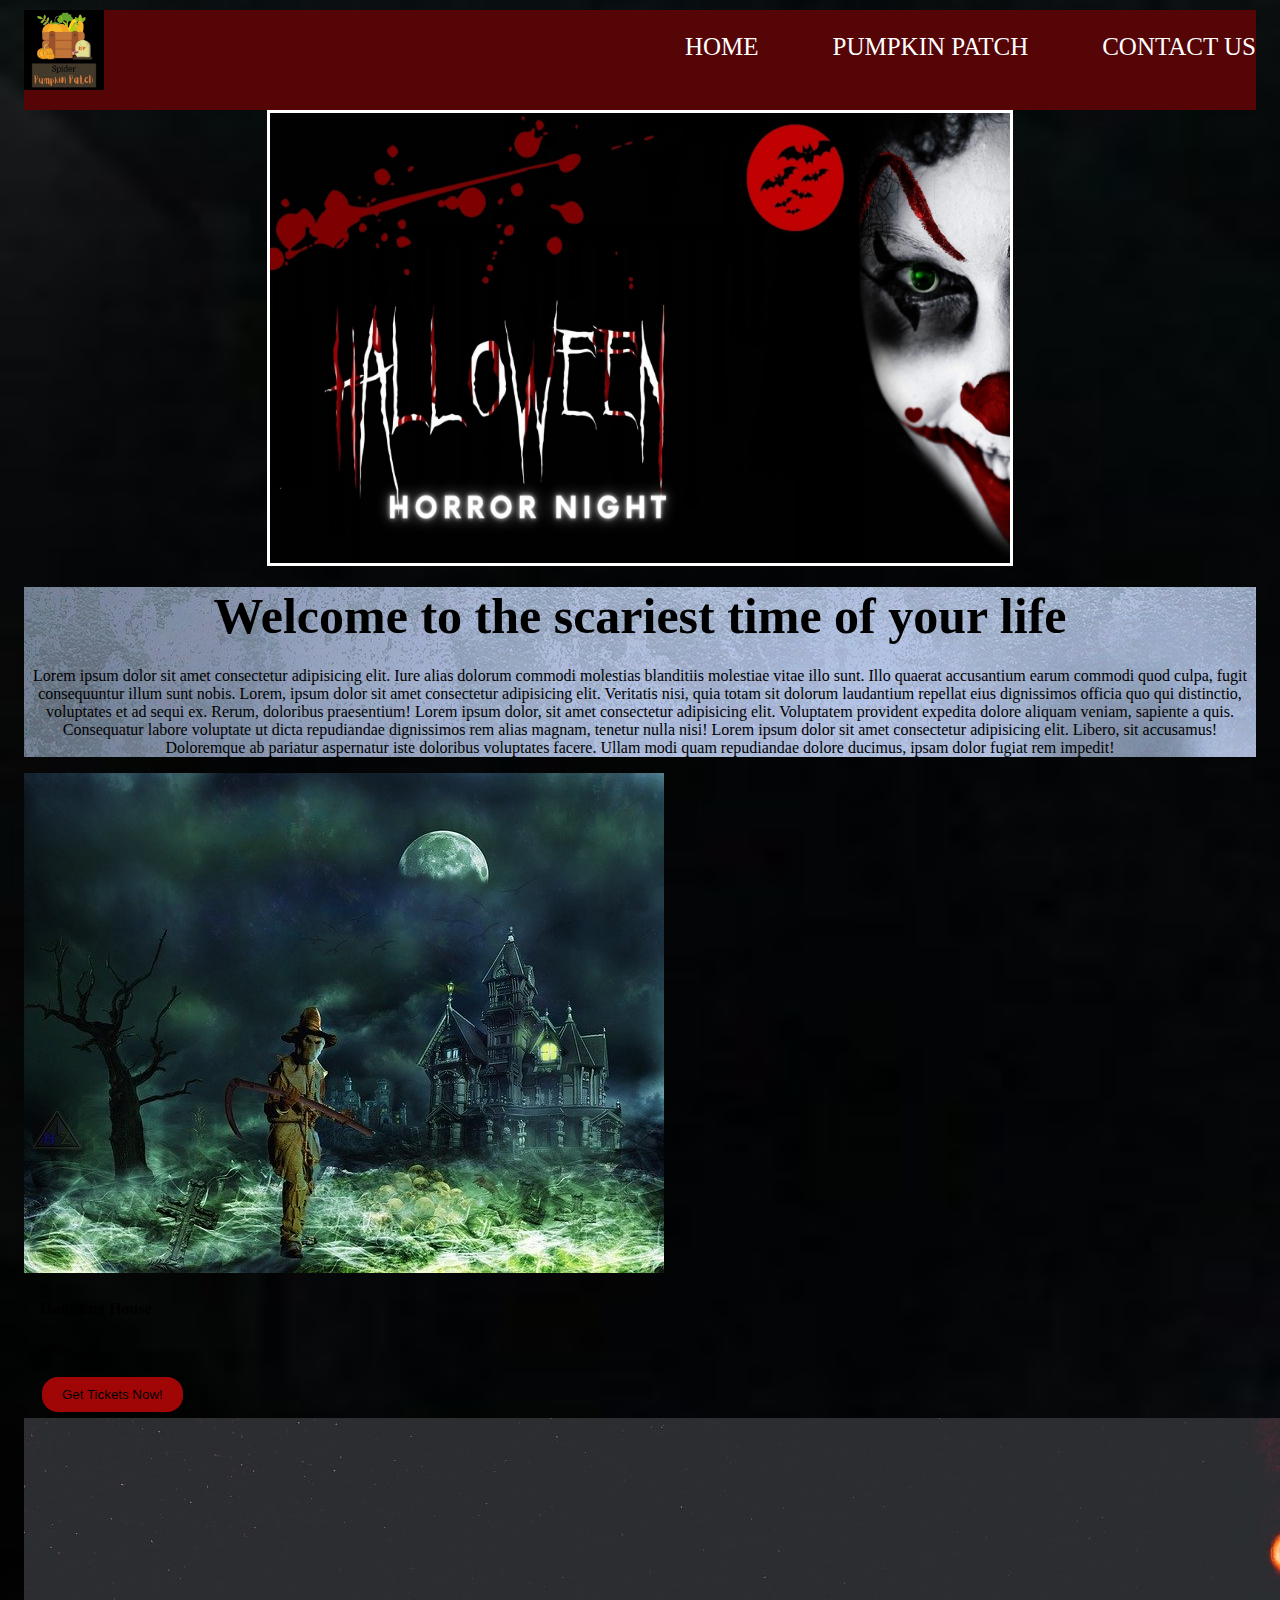
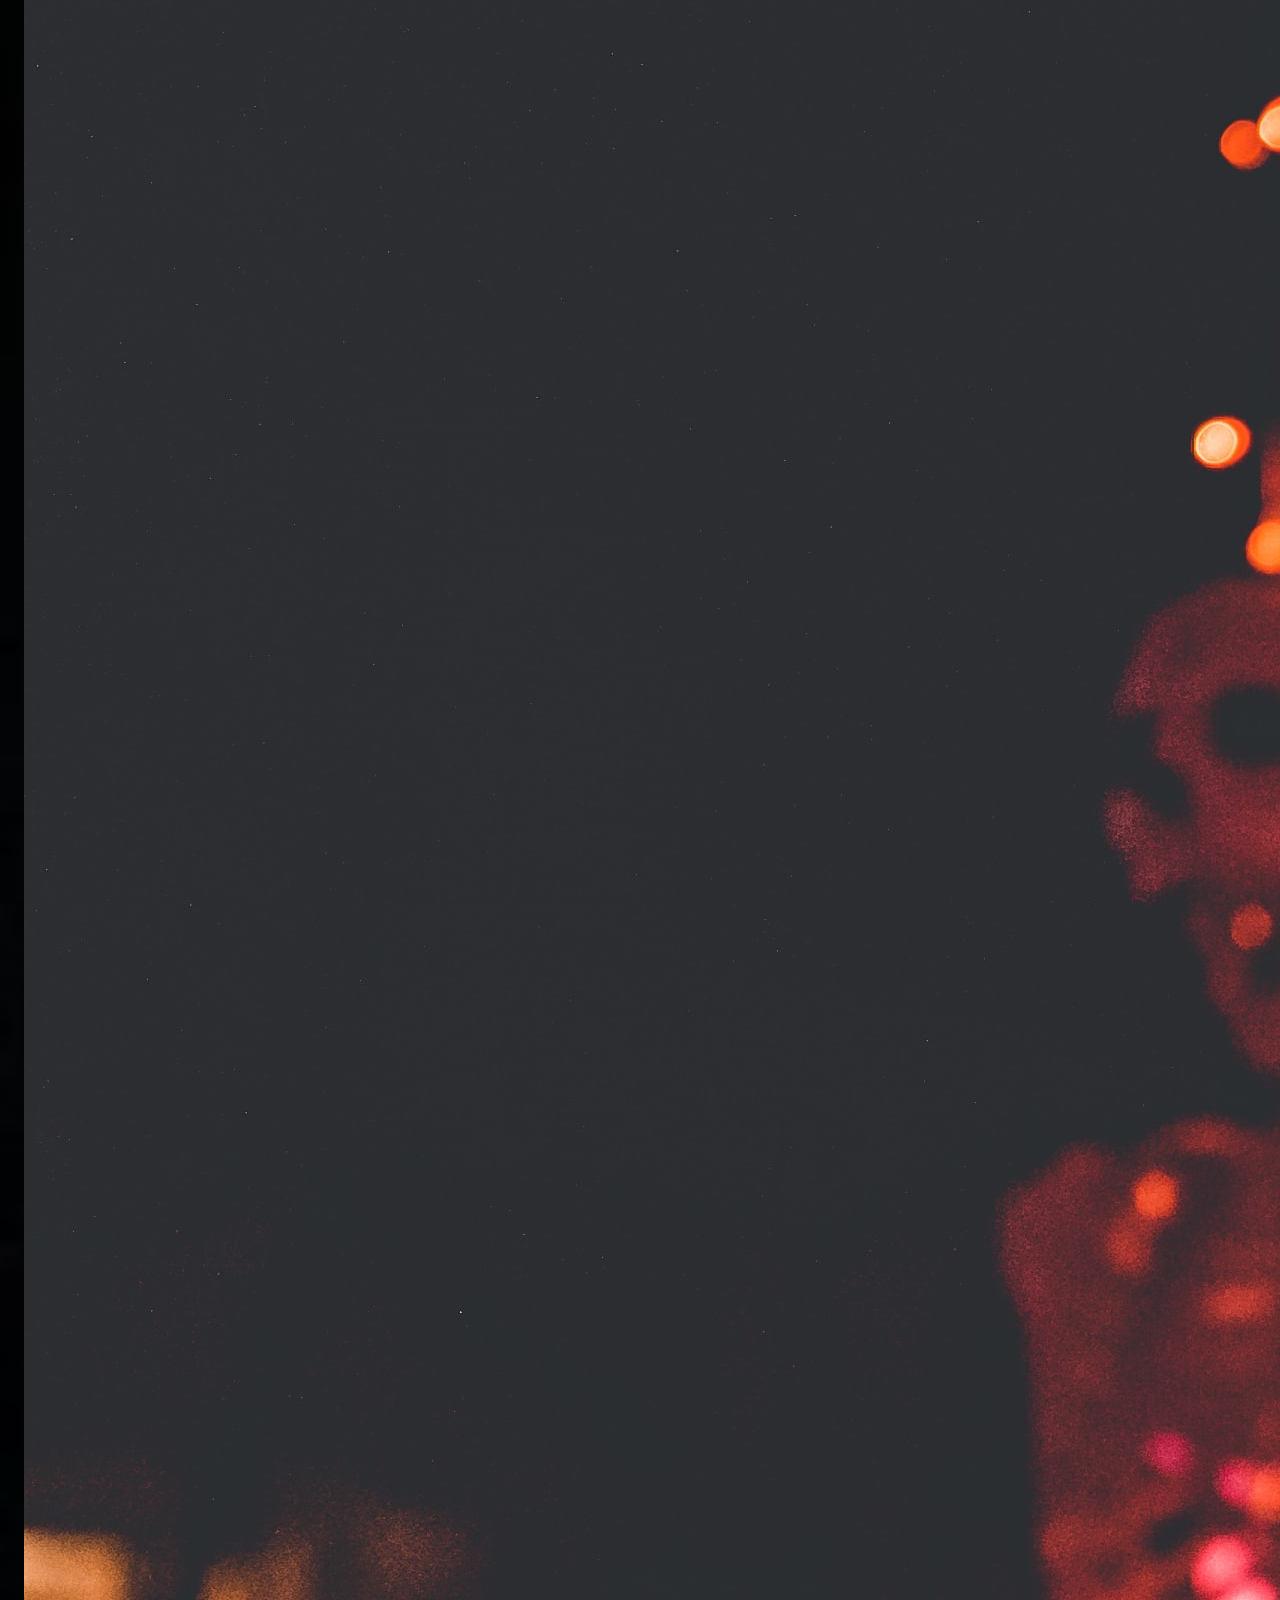
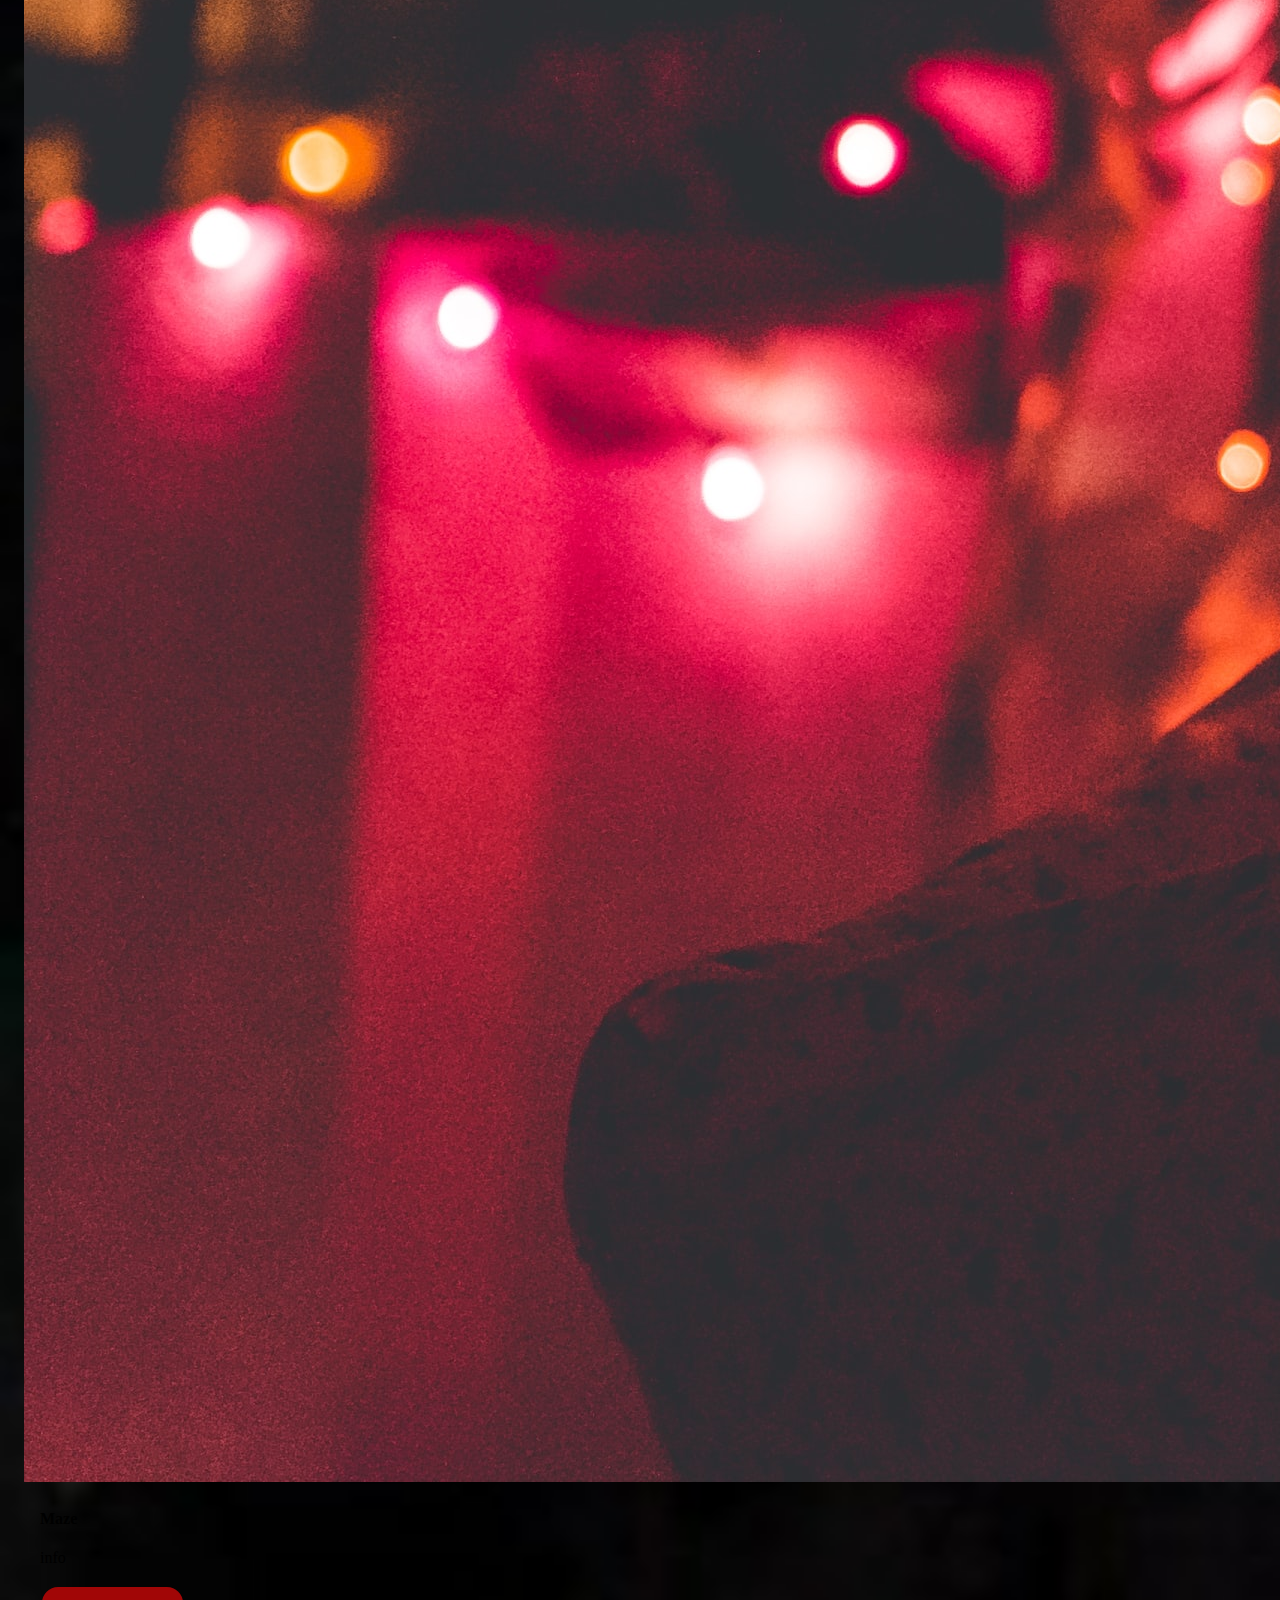
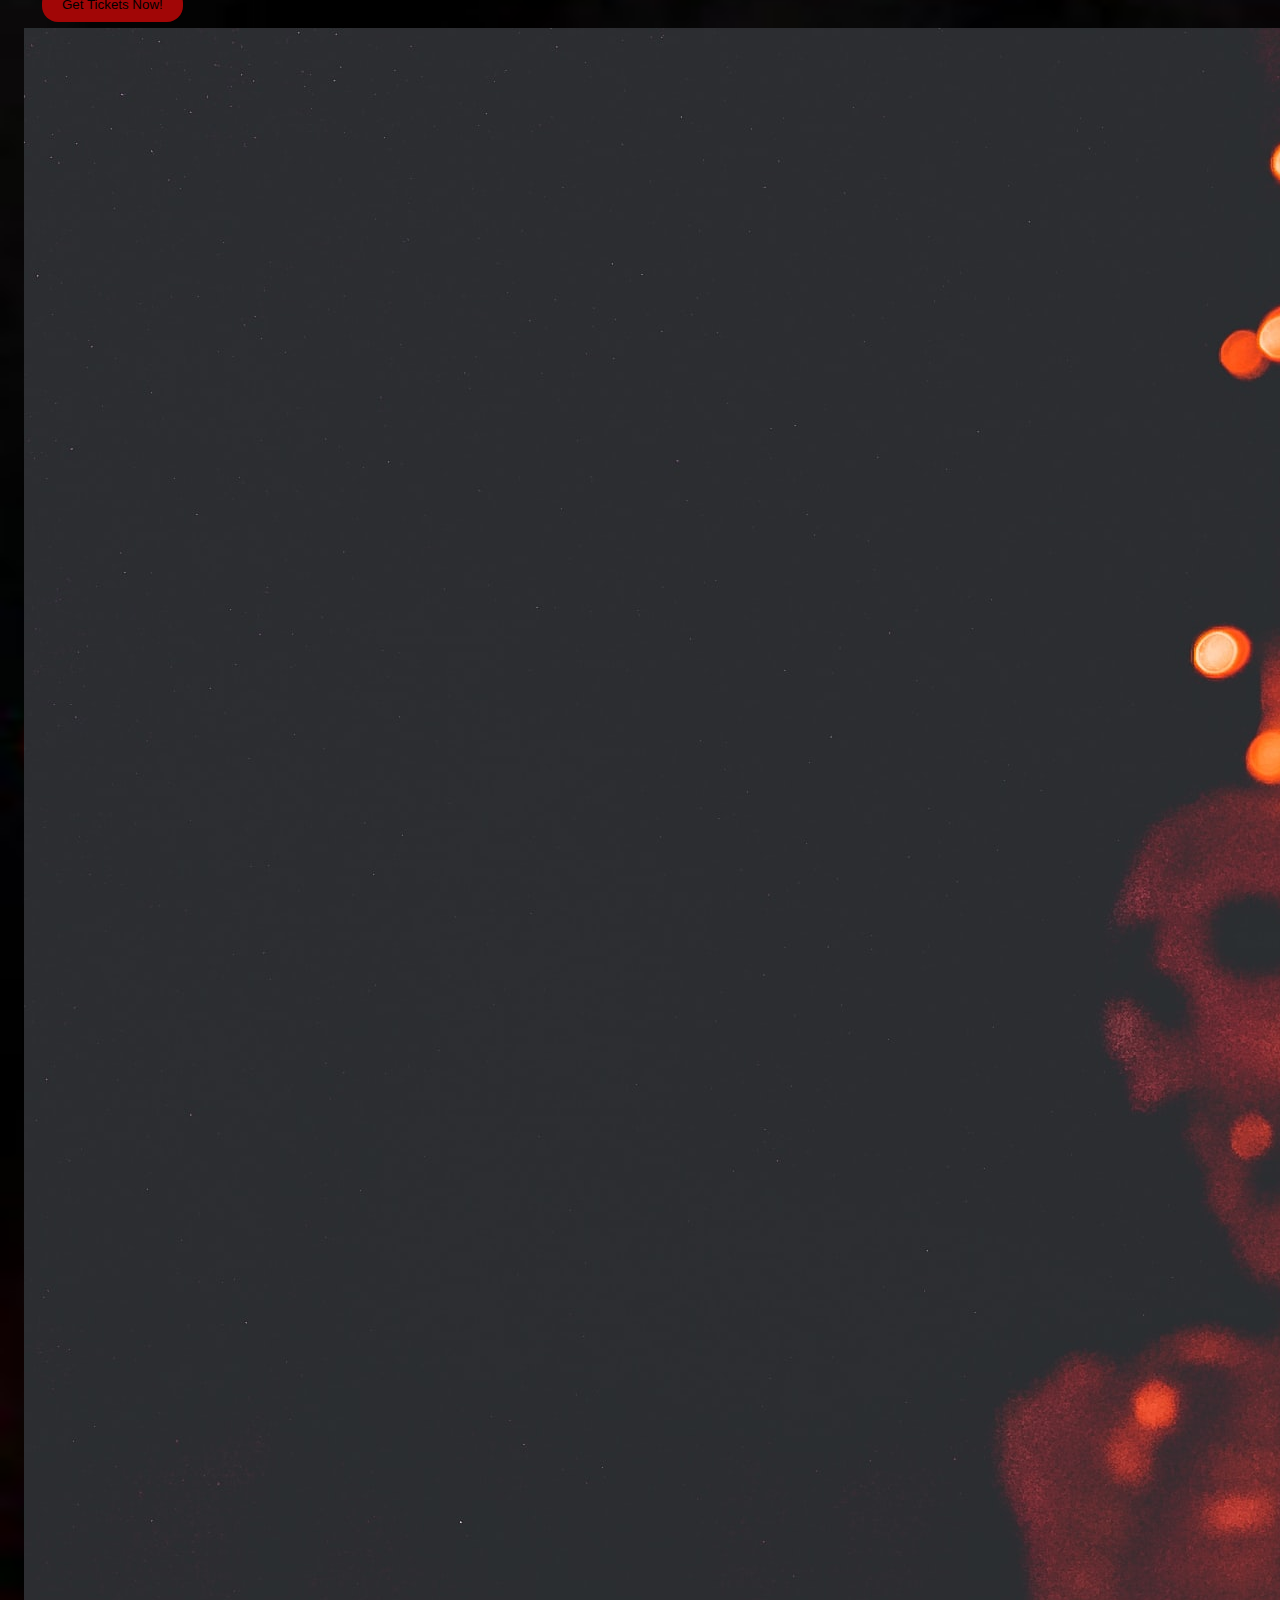
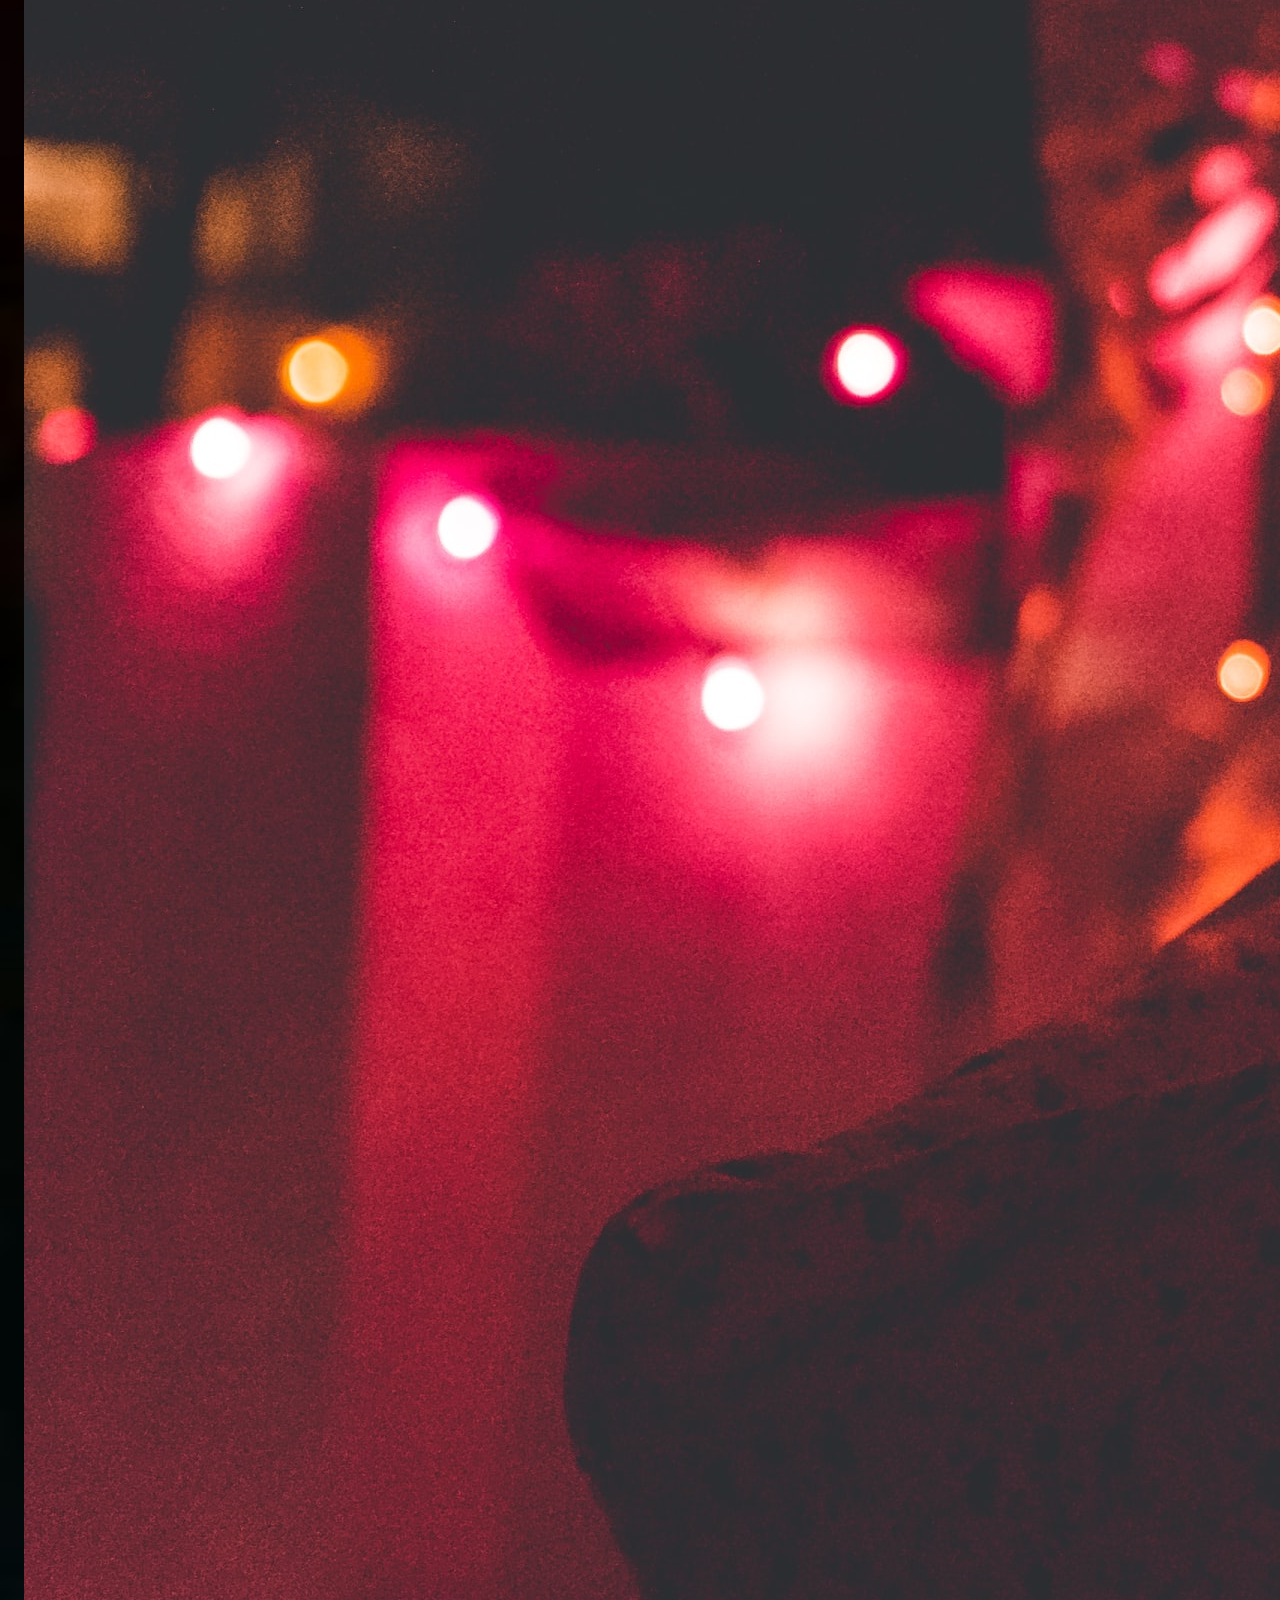
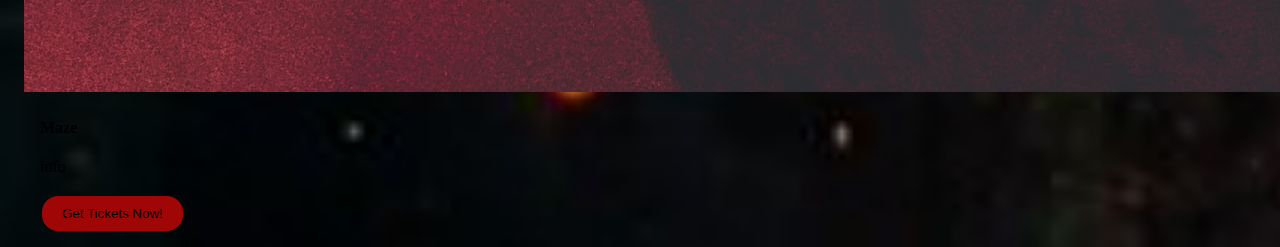
==== Dark.html @ d319b64c "new updates" ====
<!DOCTYPE html>
<html lang="en">

<head>
    <meta charset="UTF-8">
    <meta http-equiv="X-UA-Compatible" content="IE=edge">
    <meta name="viewport" content="width=device-width, initial-scale=1.0">
    <link rel="stylesheet" type="text/css" href="dark.css">
    <link rel="stylesheet" href="https://cdn.jsdelivr.net/npm/bootstrap@4.6.0/dist/css/bootstrap.min.css"
    integrity="sha384-B0vP5xmATw1+K9KRQjQERJvTumQW0nPEzvF6L/Z6nronJ3oUOFUFpCjEUQouq2+l" crossorigin="anonymous">
    <title>After Dark</title>
</head>

<body>
    <div class="container">
        <div class="row header">
            <div class="col-md-3 logo">
                <img class="logo" src="images/Logo.jpg" alt="logo">
            </div>
            <div class="col-md-9 list">
                <ul>
                    <li><a href="index.html">Home</a></li>
                    <li><a href="index.html">Pumpkin Patch</a></li>
                    <li><a href="#">Contact Us</a></li>
                </ul>
            </div>
        </div>

        <div class="row">
            <div class="col-md-12 main">
                <img src="images/Horrormain.jpg" alt="main image" class="mainimg">
            </div>
        </div>

        <div class="row1">
            <div class="col-md-12 info">
                <h1>
                    <div class="glow">Welcome to the scariest time of your life</div>
                </h1>
                <p>Lorem ipsum dolor sit amet consectetur adipisicing elit. Iure alias dolorum commodi molestias
                    blanditiis molestiae vitae illo sunt. Illo quaerat accusantium earum commodi quod culpa, fugit
                    consequuntur illum sunt nobis. Lorem, ipsum dolor sit amet consectetur adipisicing elit. Veritatis
                    nisi, quia totam sit dolorum laudantium repellat eius dignissimos officia quo qui distinctio,
                    voluptates et ad sequi ex. Rerum, doloribus praesentium! Lorem ipsum dolor, sit amet consectetur
                    adipisicing elit. Voluptatem provident expedita dolore aliquam veniam, sapiente a quis. Consequatur
                    labore voluptate ut dicta repudiandae dignissimos rem alias magnam, tenetur nulla nisi! Lorem ipsum
                    dolor sit amet consectetur adipisicing elit. Libero, sit accusamus! Doloremque ab pariatur
                    aspernatur iste doloribus voluptates facere. Ullam modi quam repudiandae dolore ducimus, ipsam dolor
                    fugiat rem impedit!</p>
            </div>
        </div>

        <div class="row2">
            <div class="col-md-4">
                <div class="card">
                    <img src="images/haunting h.jpg" alt="Haunting" class="haunting">
                    <div class="container">
                      <h4><b>Haunting House</b></h4>
                      <p>info</p>
                      <button class="button">Get Tickets Now!</button>
                    </div>
                  </div>
            </div>
            <div class="col-md-4">
                <div class="card">
                    <img src="images/maze.jpg" alt="Maze" class="haunting">
                    <div class="container">
                      <h4><b>Maze</b></h4>
                      <p>info</p>
                      <button class="button">Get Tickets Now!</button>
                    </div>
                  </div>
            </div>
            <div class="col-md-4">
                <div class="card">
                    <img src="images/maze.jpg" alt="Maze" class="haunting">
                    <div class="container">
                      <h4><b>Maze</b></h4>
                      <p>info</p>
                      <button class="button">Get Tickets Now!</button>
                    </div>
                  </div>
            </div>

        </div>




































    </div>
</body>

</html>
---- dark.css ----
body {
   background-image: url(images/dark\ men\ bg.jpg);
   background-repeat: no-repeat;
   background-size: cover;
   box-sizing: border-box;
   
}
.header {
    background-color: rgb(85, 5, 5);
    width: 100%;
    float: inline-start;
    height: 100px;
}
header::after {
    content: '';
    display: table;
    clear: both;
}
.logo {
    float: left;
    height: 80px;
    max-width: 100%;
}
.list {
    text-align: end;
}
.list ul {
    margin: 0;
    padding: 0;
    list-style: none;
}
.list li {
    display: inline-block;
    margin-left: 70px;
    padding-top: 23px;
}
.list a {
    color: white;
    text-decoration: none;
    text-transform: uppercase;
    font-weight: 500;
    font-size: 25px;
    
}
.list a:hover {
    color: black;
    text-decoration: none;
}
.mainimg {
    height: 450px;
    width: 60%;
    display: block;
    margin-left: auto;
    margin-right: auto;
    margin-top: 20px;
    margin-bottom: 10px;
    border: white 3px solid;
}
ul {
    list-style: none;
    display: inline;
}
.column {
    float: left;
    width: 25%;
    padding: 3px;
    background-color: black;
}
.row1 {
    background-image: url(images/dark\ para.jpg);
    text-align: center;
    width: 100%;
}
.container {
    padding: 2px 16px;
  }
  .button {
    background-color: rgb(161, 6, 6);
    border: none;
    color: black;
    padding: 10px 20px;
    text-align: center;
    text-decoration: none;
    display: inline-block;
    margin: 4px 2px;
    cursor: pointer;
    border-radius: 16px;
  }
.glow {
    font-size: 50px;
    color: black;
    text-align: center;
    -webkit-animation: glow 2s ease-in-out infinite alternate;
    -moz-animation: glow 2s ease-in-out infinite alternate;
    animation: glow 2s ease-in-out infinite alternate;
  }
  @-webkit-keyframes glow {
    from {
      text-shadow: 0 0 10px #fff, 0 0 20px rgb(70, 67, 67), 0 0 30px #c70707, 0 0 40px #c70909, 0 0 50px #be0606;
    }
    to {
      text-shadow: 0 0 10px #fff, 0 0 20px #443c3c, 0 0 30px #070606, 0 0 40px #0a0909, 0 0 50px #080707;
    }
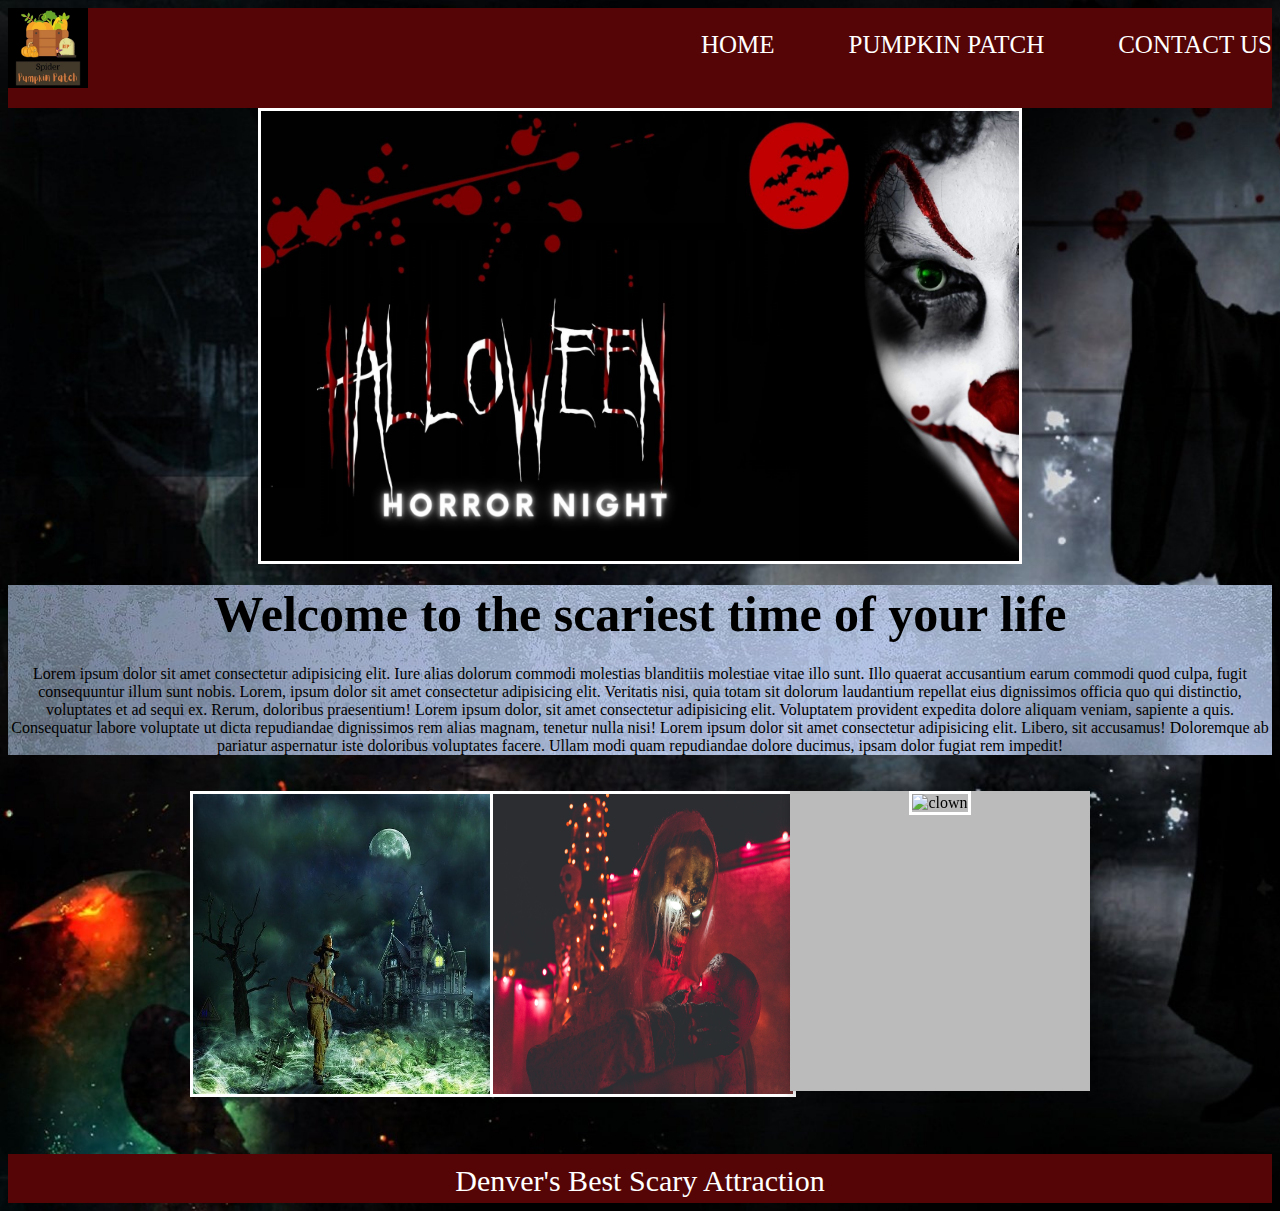
==== commit e18506e8: "final updates" ====
--- a/Dark.html
+++ b/Dark.html
@@ -7,7 +7,11 @@
     <meta name="viewport" content="width=device-width, initial-scale=1.0">
     <link rel="stylesheet" type="text/css" href="dark.css">
     <link rel="stylesheet" href="https://cdn.jsdelivr.net/npm/bootstrap@4.6.0/dist/css/bootstrap.min.css"
-    integrity="sha384-B0vP5xmATw1+K9KRQjQERJvTumQW0nPEzvF6L/Z6nronJ3oUOFUFpCjEUQouq2+l" crossorigin="anonymous">
+        integrity="sha384-B0vP5xmATw1+K9KRQjQERJvTumQW0nPEzvF6L/Z6nronJ3oUOFUFpCjEUQouq2+l" crossorigin="anonymous">
+        <link
+        rel="stylesheet"
+        href="https://cdnjs.cloudflare.com/ajax/libs/animate.css/4.1.1/animate.min.css"
+      />
     <title>After Dark</title>
 </head>
 
@@ -28,7 +32,7 @@
 
         <div class="row">
             <div class="col-md-12 main">
-                <img src="images/Horrormain.jpg" alt="main image" class="mainimg">
+                <img src="images/Horrormain.jpg" alt="main image" class="mainimg animate__animated animate__tada zoom">
             </div>
         </div>
 
@@ -37,7 +41,7 @@
                 <h1>
                     <div class="glow">Welcome to the scariest time of your life</div>
                 </h1>
-                <p>Lorem ipsum dolor sit amet consectetur adipisicing elit. Iure alias dolorum commodi molestias
+                <p><div class="two"> Lorem ipsum dolor sit amet consectetur adipisicing elit. Iure alias dolorum commodi molestias
                     blanditiis molestiae vitae illo sunt. Illo quaerat accusantium earum commodi quod culpa, fugit
                     consequuntur illum sunt nobis. Lorem, ipsum dolor sit amet consectetur adipisicing elit. Veritatis
                     nisi, quia totam sit dolorum laudantium repellat eius dignissimos officia quo qui distinctio,
@@ -46,79 +50,75 @@
                     labore voluptate ut dicta repudiandae dignissimos rem alias magnam, tenetur nulla nisi! Lorem ipsum
                     dolor sit amet consectetur adipisicing elit. Libero, sit accusamus! Doloremque ab pariatur
                     aspernatur iste doloribus voluptates facere. Ullam modi quam repudiandae dolore ducimus, ipsam dolor
-                    fugiat rem impedit!</p>
+                    fugiat rem impedit!</div></p>
             </div>
         </div>
 
-        <div class="row2">
+
+        <div class="row3">
             <div class="col-md-4">
-                <div class="card">
-                    <img src="images/haunting h.jpg" alt="Haunting" class="haunting">
-                    <div class="container">
-                      <h4><b>Haunting House</b></h4>
-                      <p>info</p>
-                      <button class="button">Get Tickets Now!</button>
+                <div class="flip-card animate__animated animate__fadeIn">
+                    <div class="flip-card-inner">
+                        <div class="flip-card-front">
+                            <img src="images/haunting h.jpg" alt="HauntingH"
+                                style="width:300px;height:300px; border: 3px white solid;">
+                        </div>
+                        <div class="flip-card-back">
+                            <h1>Haunting House</h1>
+                            <p>Info - Lorem ipsum dolor sit amet, consectetur adipisicing elit. Doloremque quibusdam
+                                maxime
+                                nihil quasi eveniet, distinctio a quis suscipit facere eaque quod cupiditate laborum
+                                facilis
+                                accusamus minus perferendis iure explicabo hic.</p>
+                            <button class="button">Get Tickets Now!</button>
+                        </div>
                     </div>
-                  </div>
+                </div>
             </div>
             <div class="col-md-4">
-                <div class="card">
-                    <img src="images/maze.jpg" alt="Maze" class="haunting">
-                    <div class="container">
-                      <h4><b>Maze</b></h4>
-                      <p>info</p>
-                      <button class="button">Get Tickets Now!</button>
+                <div class="flip-card animate__animated animate__fadeIn">
+                    <div class="flip-card-inner">
+                        <div class="flip-card-front">
+                            <img src="images/maze.jpg" alt="maize"
+                                style="width:300px;height:300px; border: 3px white solid;">
+                        </div>
+                        <div class="flip-card-back">
+                            <h1>Haunting Maize</h1>
+                            <p>Info - Lorem ipsum dolor sit amet, consectetur adipisicing elit. Doloremque quibusdam
+                                maxime
+                                nihil quasi eveniet, distinctio a quis suscipit facere eaque quod cupiditate laborum
+                                facilis
+                                accusamus minus perferendis iure explicabo hic.</p>
+                            <button class="button">Get Tickets Now!</button>
+                        </div>
                     </div>
-                  </div>
+                </div>
             </div>
             <div class="col-md-4">
-                <div class="card">
-                    <img src="images/maze.jpg" alt="Maze" class="haunting">
-                    <div class="container">
-                      <h4><b>Maze</b></h4>
-                      <p>info</p>
-                      <button class="button">Get Tickets Now!</button>
+                <div class="flip-card animate__animated animate__fadeIn">
+                    <div class="flip-card-inner">
+                        <div class="flip-card-front">
+                            <img src="images/clown.jpg" alt="clown"
+                                style="width:300px;height:300px; border: 3px white solid;">
+                        </div>
+                        <div class="flip-card-back">
+                            <h1>Haunting Circus</h1>
+                            <p>Info - Lorem ipsum dolor sit amet, consectetur adipisicing elit. Doloremque quibusdam
+                                maxime
+                                nihil quasi eveniet, distinctio a quis suscipit facere eaque quod cupiditate laborum
+                                facilis
+                                accusamus minus perferendis iure explicabo hic.</p>
+                            <button class="button">Get Tickets Now!</button>
+                        </div>
                     </div>
-                  </div>
+                </div>
             </div>
-
         </div>
-
-
-
-
-
-
-
-
-
-
-
-
-
-
-
-
-
-
-
-
-
-
-
-
-
-
-
-
-
-
-
-
-
-
-
-
+        <div class="footer-basic">
+            <footer>
+                <p class="copyright">Denver's Best Scary Attraction</p>
+            </footer>
+        </div>
     </div>
 </body>
 
--- a/dark.css
+++ b/dark.css
@@ -71,13 +71,19 @@
     text-align: center;
     width: 100%;
 }
-.container {
-    padding: 2px 16px;
-  }
+.row3 {
+    display: flex;
+    align-items: center;
+    justify-content: center;
+    padding-top: 20px;
+    padding-bottom: 5%;
+   
+}
   .button {
     background-color: rgb(161, 6, 6);
     border: none;
     color: black;
+    font-weight: 500;
     padding: 10px 20px;
     text-align: center;
     text-decoration: none;
@@ -90,19 +96,101 @@
     font-size: 50px;
     color: black;
     text-align: center;
-    -webkit-animation: glow 2s ease-in-out infinite alternate;
-    -moz-animation: glow 2s ease-in-out infinite alternate;
-    animation: glow 2s ease-in-out infinite alternate;
+    -webkit-animation: glow 1s ease-in-out infinite alternate;
+    -moz-animation: glow 1s ease-in-out infinite alternate;
+    animation: glow 1s ease-in-out infinite alternate;
   }
+
+  .flip-card {
+    background-color: transparent;
+    width: 300px;
+    height: 300px;
+    perspective: 1000px;
+    
+  }
+  
+  .flip-card-inner {
+    position: relative;
+    width: 100%;
+    height: 100%;
+    text-align: center;
+    transition: transform 0.6s;
+    transform-style: preserve-3d;
+    box-shadow: 0 4px 8px 0 rgba(0,0,0,0.2);
+ 
+  }
+  
+  .flip-card:hover .flip-card-inner {
+    transform: rotateY(180deg);
+  }
+  
+  .flip-card-front, .flip-card-back {
+    position: absolute;
+    width: 100%;
+    height: 100%;
+    -webkit-backface-visibility: hidden;
+    backface-visibility: hidden;
+  }
+  
+  .flip-card-front {
+    background-color: #bbb;
+    color: black;
+  }
+  
+  .flip-card-back {
+    background-image: linear-gradient(rgb(77, 8, 6), rgb(12, 11, 11));
+    color: white;
+    transform: rotateY(180deg);
+    border: solid 3px white;
+  }
+  .footer-basic {
+    padding:5px;
+    background-color: rgb(85, 5, 5);
+    color:#03213f;
+  }
+  
+  .footer-basic .copyright {
+    margin-top:5px;
+    text-align:center;
+    font-size: 30px;
+    color:white;
+    margin-bottom:0;
+  }
+
+
   @-webkit-keyframes glow {
     from {
-      text-shadow: 0 0 10px #fff, 0 0 20px rgb(70, 67, 67), 0 0 30px #c70707, 0 0 40px #c70909, 0 0 50px #be0606;
+      text-shadow: 0 0 10px #fff, 0 0 20px #fff, 0 0 30px #e60000, 0 0 40px #e60000, 0 0 50px #f50b0b, 0 0 60px #7e0707, 0 0 70px #e60073;
     }
+    
     to {
-      text-shadow: 0 0 10px #fff, 0 0 20px #443c3c, 0 0 30px #070606, 0 0 40px #0a0909, 0 0 50px #080707;
+      text-shadow: 0 0 20px #fff, 0 0 30px #850b07, 0 0 40px #c50707, 0 0 50px #880303, 0 0 60px #920303, 0 0 70px #880505, 0 0 80px #ff4da6;
     }
+  }
+
+  .animate__animated.animate__tada {
+    --animate-duration: 3s;
+  }
+  .animate__animated.animate__fadeIn {
+    --animate-duration: 3s;
+    animation-delay: 3s;
+    animation-timing-function: ease-in;
+  } 
+.two:hover {
+    color: white;
+    cursor: not-allowed;
+    font-size: 20px;
+}
+.zoom {
+    transition: transform .5s; 
+     margin: 0 auto;
+   }
    
+   .zoom:hover {
+     transform: scale(1.1); 
+   }
 
 
 
-
+ 
+ 